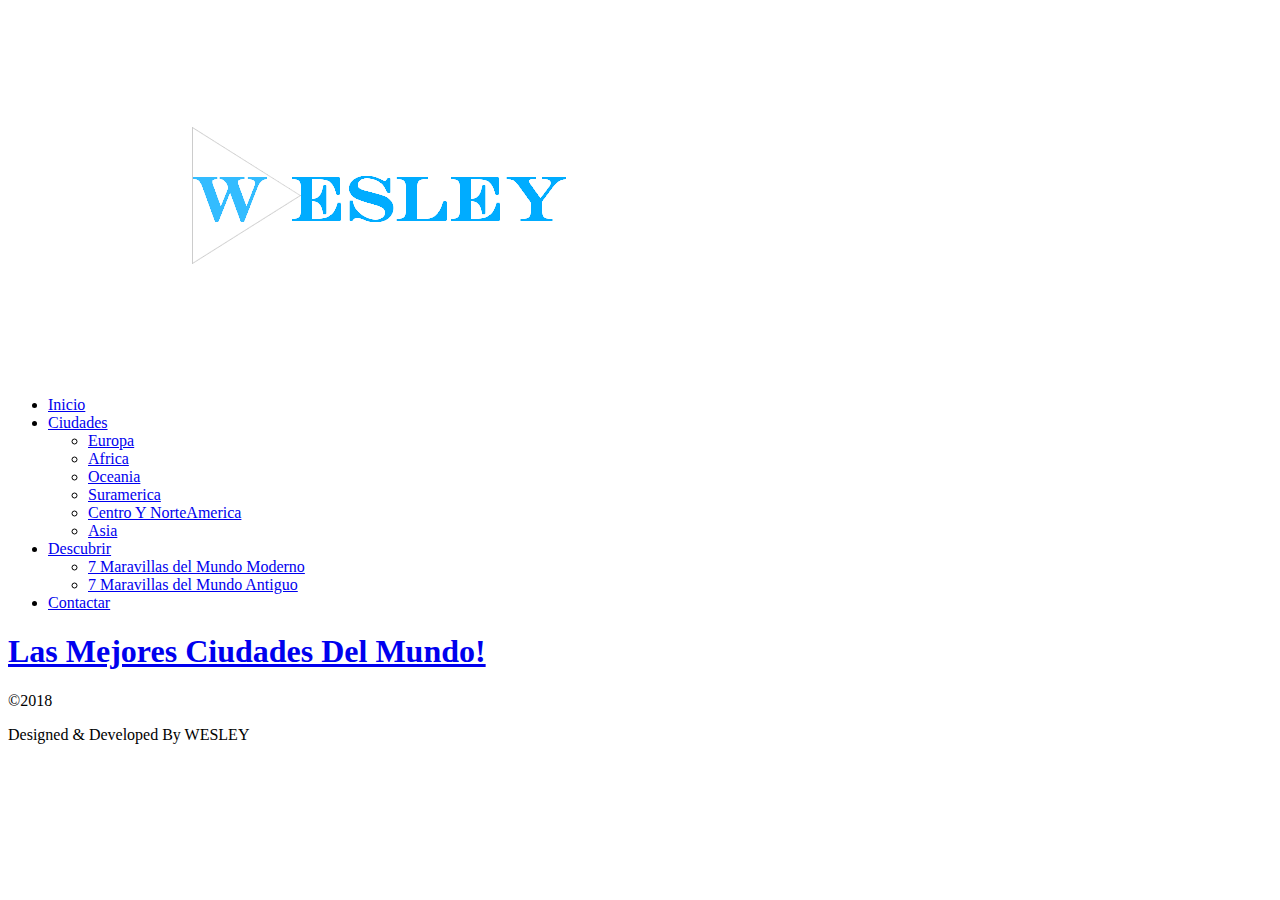
==== index.html @ e82bd1af "Add files via upload" ====
<!DOCTYPE html>
<html lang="es">

<head>
    <meta charset="utf-8">
    <meta name="viewport" content="width=device-width, initial-scale=1.0">
    <title>Discover The World | By Wesley</title>
    <link rel="stylesheet" href="CSS/style.css">
    <link rel="stylesheet" href="CSS/animation.css">
</head>

<body>
    <div id="container">
        <div class="grid">
            <div class="logo">
                <figure>
                    <a href="index.html"><img src="logo.png" alt="logo-pagina"></a>
                </figure>
            </div>
            <header id="header-page" class="header-general">
                <nav class="box-menu">
                    <ul class="menu">
                        <li class="item-menu-principal"><a href="index.html">Inicio</a></li>
                        <li class="item-menu-principal"><a href="#">Ciudades</a>
                            <ul class="submenu">
                                <li><a href="ciudades-europa.html">Europa</a></li>
                                <li><a href="otras-ciudades.html#africa">Africa</a></li>
                                <li><a href="otras-ciudades.html#oceania">Oceania</a></li>
                                <li><a href="otras-ciudades.html#suramerica">Suramerica</a></li>
                                <li><a href="otras-ciudades.html#norte-centroamerica">Centro Y NorteAmerica</a></li>
                                <li><a href="ciudades-asia.html">Asia</a></li>
                            </ul>
                        </li>
                        <li class="item-menu-principal"><a href="#">Descubrir</a>
                            <ul class="submenu">
                                <li><a href="mundo-moderno.html">7 Maravillas del Mundo Moderno</a></li>
                                <li><a href="mundo-antiguo.html">7 Maravillas del Mundo Antiguo</a></li>
                            </ul>
                        </li>
                        <li class="item-menu-principal"><a href="#">Contactar</a></li>
                    </ul>
                </nav>
            </header>
            <main id="main-page">
                <section class="cuandro-central">
                    <h1 class="fadeInLeft"><a href="index.html" title="Las Mejores Ciudades Del Mundo!!!">Las Mejores Ciudades Del Mundo!</a></h1>
                </section>
            </main>
            <footer id="footer-page">
                <div class="about">
                    <p>&copy;2018</p>
                    <p>Designed &amp; Developed By <spam>WESLEY</spam>
                    </p>
                </div>
            </footer>
        </div>
    </div>
</body>

</html>
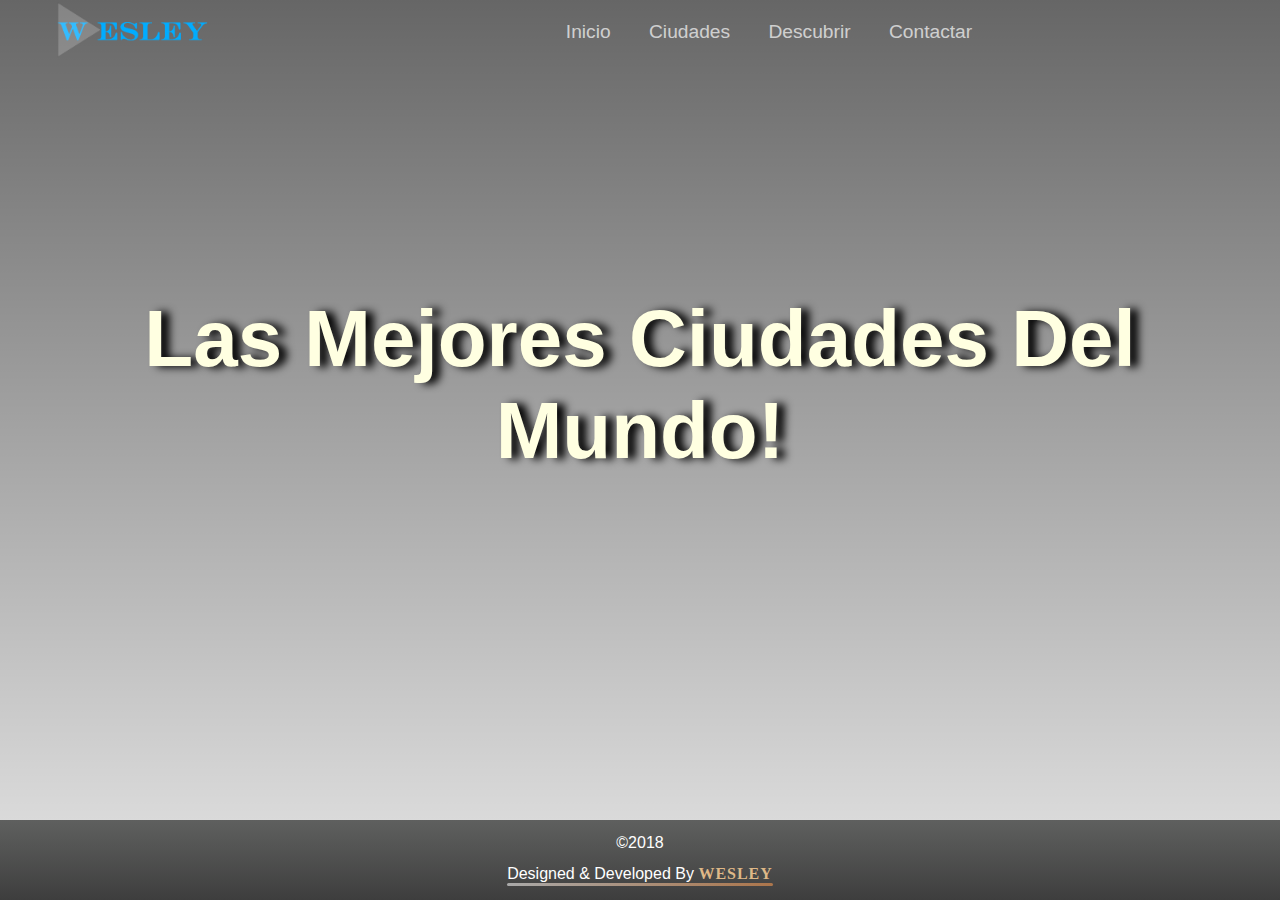
==== commit 20c59075: "Update index.html" ====
--- a/index.html
+++ b/index.html
@@ -5,8 +5,8 @@
     <meta charset="utf-8">
     <meta name="viewport" content="width=device-width, initial-scale=1.0">
     <title>Discover The World | By Wesley</title>
-    <link rel="stylesheet" href="CSS/style.css">
-    <link rel="stylesheet" href="CSS/animation.css">
+    <link rel="stylesheet" href="style.css">
+    <link rel="stylesheet" href="animation.css">
 </head>
 
 <body>
--- a/style.css
+++ b/style.css
@@ -0,0 +1,200 @@
+* {
+    margin: 0;
+    padding: 0;
+    box-sizing: border-box;
+    font-family: sans-serif, verdana, serif;
+}
+
+li {
+    list-style-type: none;
+}
+
+a {
+    text-decoration: none;
+}
+
+.grid {
+    display: grid;
+    grid-template-areas:
+        "logo superior superior"
+        "central central central"
+        "inferior inferior inferior";
+    grid-template-columns: 20% 1fr auto;
+    grid-template-rows: 4em 3fr 5em;
+    grid-column-gap: 2px;
+    grid-row-gap: 4px;
+    height: 100vh;
+    background-image: linear-gradient(rgba(0, 0, 0, .6), rgba(0, 0, 0, .10)), url(../bg.jpg);
+    background-position: center;
+    background-size: cover;
+    background-repeat: no-repeat
+}
+
+.logo {
+    grid-area: logo;
+    display: flex;
+    align-items: center
+}
+
+#header-page {
+    grid-area: superior;
+    border-radius: .4em;
+    align-self: center;
+    transition: .5s linear;
+}
+#header-page:hover {
+    transition: .5s linear;
+}
+
+#main-page {
+    grid-area: central;
+}
+
+#footer-page {
+    grid-area: inferior;
+    background: linear-gradient(to bottom, rgba(12, 14, 12, .6), rgba(43, 43, 43, .9));
+    display: flex;
+    justify-content: center;
+    align-items: center;
+}
+
+/*estilos para elementos dentro de la etiqueta HEADER
+incluidos en orden segun el HTML que los contiene
+*/
+.logo {
+    width: 100%;
+}
+
+.logo figure {
+    width: 100%;
+    height: 5em;
+    display: flex;
+    align-items: center;
+    overflow: hidden
+}
+
+.logo figure img {
+    width: 100%;
+}
+
+.menu {
+    display: flex;
+    justify-content: center;
+    width: 45%;
+    margin: 0 auto;
+}
+.menu a {
+    display: inline-block;
+    padding: 1em;
+    color: rgba(235, 235, 235, .8);
+    font-size: 1.2rem;
+    transition: .4s ease;
+}
+.menu a:hover {
+    color: rgb(255, 255, 255)
+}
+.submenu {
+    border-radius: 0;
+    display: none;
+    z-index: 1;
+    background: rgba(43, 43, 43, .8);
+    transition: .4s ease
+}
+
+.submenu a {
+    color: #FFFFFF;
+    text-align: center;
+    padding: 8px;
+    margin: 0px auto;
+    width: 130px;
+    transition: .4s linear;
+    transform: scale(.9, .9);
+}
+
+.menu li:hover .submenu {
+    position: absolute;
+    display: block;
+}
+
+.submenu a:hover {
+    color: rgb(255, 243, 221);
+    background: rgba(12, 12, 12, .9);
+    transform: scale(1, 1);
+}
+/*estilos aplicados ccion principal de la pagina index.html
+en orden segun el HTML index.html */
+.cuandro-central {
+    /*padding: 2em 3em;*/
+    margin: 0 auto;
+    position: relative;
+    top: 40%;
+    transform: translateY(-40%);
+}
+.cuandro-central h1 {
+    text-shadow: 2px 1px 4px black;
+    text-align: center;
+    position: relative;
+}
+.cuandro-central h1 a {
+    color: rgb(255, 255, 225);
+    font-size: 2.5em;
+    text-shadow: 8px 1px 8px black;
+}
+
+/* FOOTER */
+.about {
+    padding: .5em 1em
+}
+
+.about p {
+    text-align: center;
+    padding: 2px;
+    color: white;
+}
+
+.about p:first-of-type {
+    margin-bottom: .6em
+}
+
+.about spam {
+    color: burlywood;
+    font-weight: bold;
+    font-family: tahoma;
+    letter-spacing: 1px;
+}
+
+.about spam::after {
+    width: ;
+    background: linear-gradient(to right, darkgrey, rgba(240, 150, 80, .6));
+    display: block;
+    height: .2em;
+    border-radius: .2em;
+    content: "";
+}
+
+
+
+
+@media screen and (max-width: 640px) {
+    .grid {
+        grid-template-areas:
+            "superior superior"
+            "central central"
+            "inferior inferior";
+        grid-template-columns: 20% 1fr auto;
+        grid-template-rows: 4em 3fr 5em;
+        grid-column-gap: 2px;
+        grid-row-gap: 4px;
+    }
+    .logo,
+    .logo figure,
+    .logo figure img {
+        display: none;
+    }
+    .menu a {
+        padding: .5em
+    }
+    .cuandro-central h1 a {
+        font-size: 2em
+    }
+}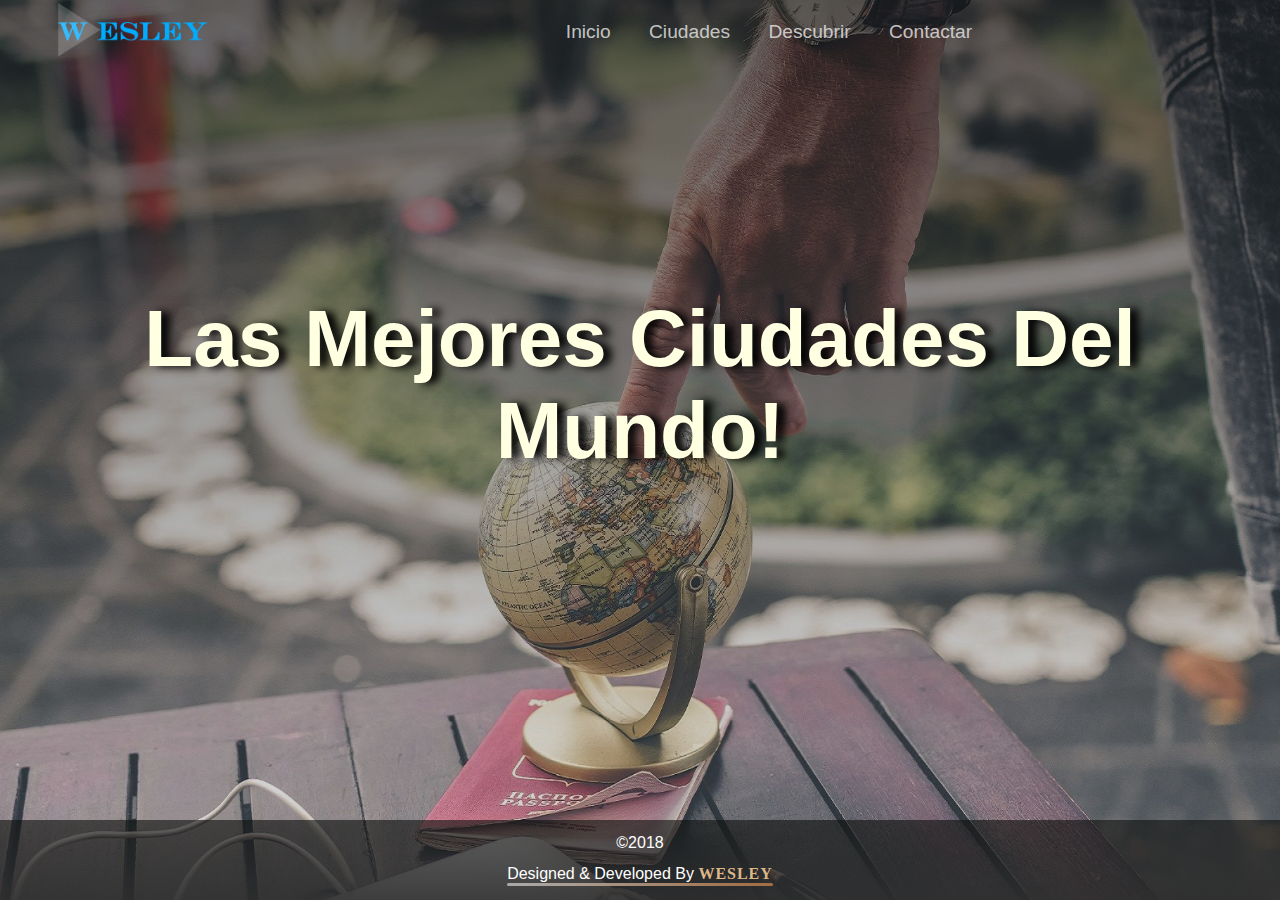
==== commit 64c1f8d3: "Add files via upload" ====
--- a/index.html
+++ b/index.html
@@ -5,8 +5,8 @@
     <meta charset="utf-8">
     <meta name="viewport" content="width=device-width, initial-scale=1.0">
     <title>Discover The World | By Wesley</title>
-    <link rel="stylesheet" href="style.css">
-    <link rel="stylesheet" href="animation.css">
+    <link rel="stylesheet" href="CSS/style.css">
+    <link rel="stylesheet" href="CSS/animation.css">
 </head>
 
 <body>
--- a/CSS/style.css
+++ b/CSS/style.css
@@ -0,0 +1,200 @@
+* {
+    margin: 0;
+    padding: 0;
+    box-sizing: border-box;
+    font-family: sans-serif, verdana, serif;
+}
+
+li {
+    list-style-type: none;
+}
+
+a {
+    text-decoration: none;
+}
+
+.grid {
+    display: grid;
+    grid-template-areas:
+        "logo superior superior"
+        "central central central"
+        "inferior inferior inferior";
+    grid-template-columns: 20% 1fr auto;
+    grid-template-rows: 4em 3fr 5em;
+    grid-column-gap: 2px;
+    grid-row-gap: 4px;
+    height: 100vh;
+    background-image: linear-gradient(rgba(0, 0, 0, .6), rgba(0, 0, 0, .10)), url(../bg.jpg);
+    background-position: center;
+    background-size: cover;
+    background-repeat: no-repeat
+}
+
+.logo {
+    grid-area: logo;
+    display: flex;
+    align-items: center
+}
+
+#header-page {
+    grid-area: superior;
+    border-radius: .4em;
+    align-self: center;
+    transition: .5s linear;
+}
+#header-page:hover {
+    transition: .5s linear;
+}
+
+#main-page {
+    grid-area: central;
+}
+
+#footer-page {
+    grid-area: inferior;
+    background: linear-gradient(to bottom, rgba(12, 14, 12, .6), rgba(43, 43, 43, .9));
+    display: flex;
+    justify-content: center;
+    align-items: center;
+}
+
+/*estilos para elementos dentro de la etiqueta HEADER
+incluidos en orden segun el HTML que los contiene
+*/
+.logo {
+    width: 100%;
+}
+
+.logo figure {
+    width: 100%;
+    height: 5em;
+    display: flex;
+    align-items: center;
+    overflow: hidden
+}
+
+.logo figure img {
+    width: 100%;
+}
+
+.menu {
+    display: flex;
+    justify-content: center;
+    width: 45%;
+    margin: 0 auto;
+}
+.menu a {
+    display: inline-block;
+    padding: 1em;
+    color: rgba(235, 235, 235, .8);
+    font-size: 1.2rem;
+    transition: .4s ease;
+}
+.menu a:hover {
+    color: rgb(255, 255, 255)
+}
+.submenu {
+    border-radius: 0;
+    display: none;
+    z-index: 1;
+    background: rgba(43, 43, 43, .8);
+    transition: .4s ease
+}
+
+.submenu a {
+    color: #FFFFFF;
+    text-align: center;
+    padding: 8px;
+    margin: 0px auto;
+    width: 130px;
+    transition: .4s linear;
+    transform: scale(.9, .9);
+}
+
+.menu li:hover .submenu {
+    position: absolute;
+    display: block;
+}
+
+.submenu a:hover {
+    color: rgb(255, 243, 221);
+    background: rgba(12, 12, 12, .9);
+    transform: scale(1, 1);
+}
+/*estilos aplicados ccion principal de la pagina index.html
+en orden segun el HTML index.html */
+.cuandro-central {
+    /*padding: 2em 3em;*/
+    margin: 0 auto;
+    position: relative;
+    top: 40%;
+    transform: translateY(-40%);
+}
+.cuandro-central h1 {
+    text-shadow: 2px 1px 4px black;
+    text-align: center;
+    position: relative;
+}
+.cuandro-central h1 a {
+    color: rgb(255, 255, 225);
+    font-size: 2.5em;
+    text-shadow: 8px 1px 8px black;
+}
+
+/* FOOTER */
+.about {
+    padding: .5em 1em
+}
+
+.about p {
+    text-align: center;
+    padding: 2px;
+    color: white;
+}
+
+.about p:first-of-type {
+    margin-bottom: .6em
+}
+
+.about spam {
+    color: burlywood;
+    font-weight: bold;
+    font-family: tahoma;
+    letter-spacing: 1px;
+}
+
+.about spam::after {
+    width: ;
+    background: linear-gradient(to right, darkgrey, rgba(240, 150, 80, .6));
+    display: block;
+    height: .2em;
+    border-radius: .2em;
+    content: "";
+}
+
+
+
+
+@media screen and (max-width: 640px) {
+    .grid {
+        grid-template-areas:
+            "superior superior"
+            "central central"
+            "inferior inferior";
+        grid-template-columns: 20% 1fr auto;
+        grid-template-rows: 4em 3fr 5em;
+        grid-column-gap: 2px;
+        grid-row-gap: 4px;
+    }
+    .logo,
+    .logo figure,
+    .logo figure img {
+        display: none;
+    }
+    .menu a {
+        padding: .5em
+    }
+    .cuandro-central h1 a {
+        font-size: 2em
+    }
+}--- a/CSS/animation.css
+++ b/CSS/animation.css
@@ -0,0 +1,58 @@
+/* animacion ".fadeInLeft" para el TITULO de la PAGINA PRINCIPAL index.html */
+.fadeInLeft {
+    -webkit-animation-name: fadeInLeft;
+    animation: fadeInLeft 5s ease-in-out;
+}
+
+@-webkit-keyframes fadeInLeft {
+    from {
+        opacity: 0;
+        -webkit-transform: translate3d(-100%, 0, 0);
+        transform: translate3d(-100%, 0, 0);
+    }
+    50% {
+        opacity: .9;
+        -webkit-transform: translate3d(0, 0, 0);
+        transform: translate3d(0, 0, 0);
+    }
+
+    to {
+        opacity: 1;
+        -webkit-transform: translate3d(0, 0, 0);
+        transform: translate3d(0, 0, 0);
+    }
+}
+
+@keyframes fadeInLeft {
+    from {
+        opacity: 0;
+        -webkit-transform: translate3d(-100%, 0, 0);
+        transform: translate3d(-100%, 0, 0);
+    }
+    50% {
+        opacity: .9;
+        -webkit-transform: translate3d(0, 0, 0);
+        transform: translate3d(0, 0, 0);
+    }
+    to {
+        opacity: 1;
+        -webkit-transform: translate3d(0, 0, 0);
+        transform: translate3d(0, 0, 0);
+    }
+}
+
+/* animacion para el titulo de la pagina de ciudades asiaticas */
+@keyframes titulo-asia {
+    from {
+        opacity: 0;
+        transform: scale(.1, .1);
+        transform-origin: center
+    }
+    50% {
+        opacity: .5
+    }
+    to {
+        opacity: 1;
+        transform: scale(1, 1);
+    }
+}